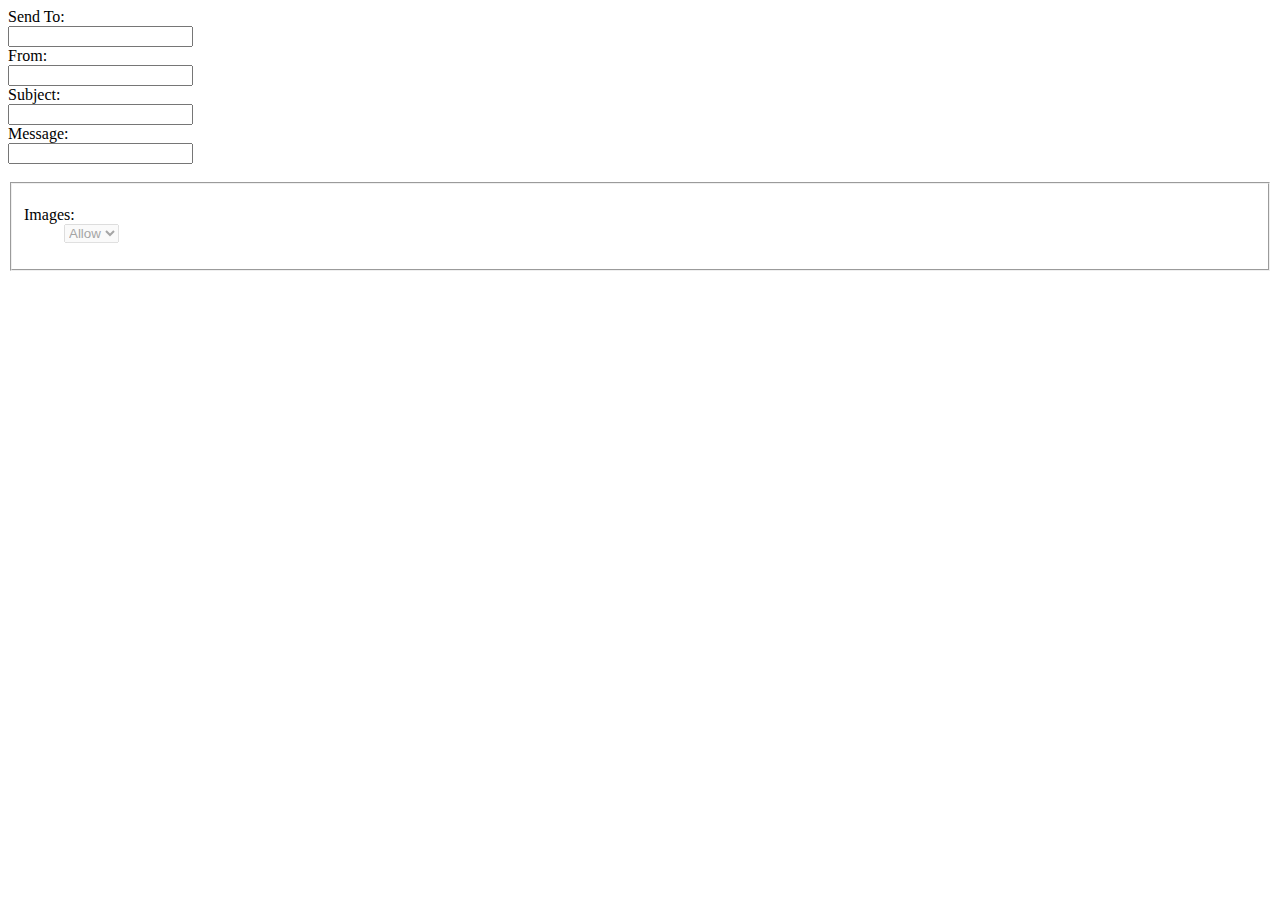
==== TabSummary/popup.html @ ce3b5746 "Merge pull request #5 from dougdellolio/new" ====
<!DOCTYPE html>
<html>
  <head>
    <title>Popup</title>
    <style>
      dt { white-space: nowrap }
    </style>
    <script src="popup.js"></script>
  </head>
  <body>
    <form>
      Send To:<br>
      <input type="text" name="sendto">
      <br>
      From:<br>
      <input type="text" name="from">
      <br>
      Subject:<br>
      <input type="text" name="subject">
      <br>
      Message:<br>
      <input type="text" name="message">
    </form>
    <br>
    <fieldset>
      <dl>
        <dt><label for="images">Images: </label></dt>
        <dd><select id="images" disabled>
          <option value="allow">Allow</option>
          <option value="block">Block</option>
        </select>
      </dl>
    </fieldset>
  </body>
</html>
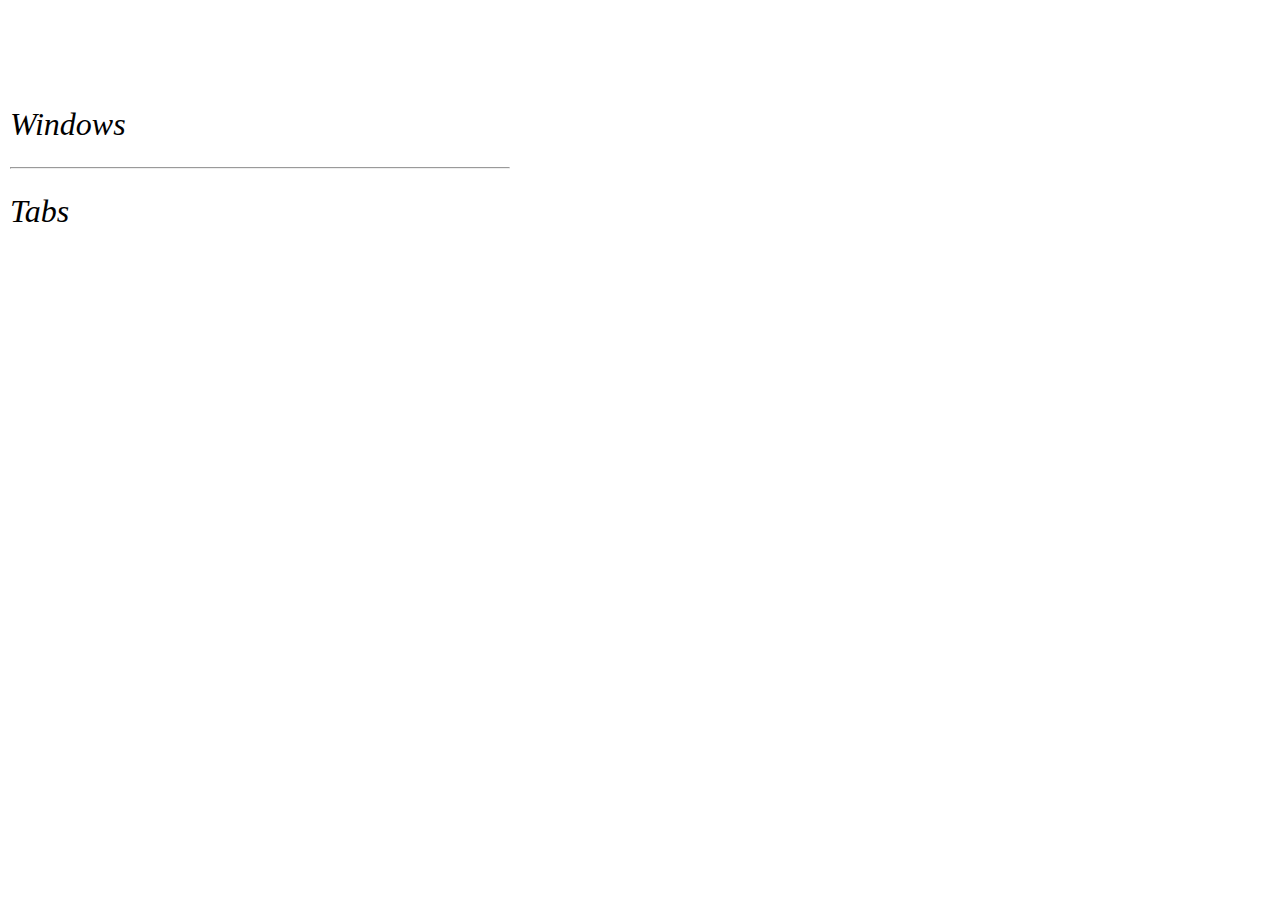
==== commit aa207414: "Merge pull request #6 from dougdellolio/start" ====
--- a/TabSummary/popup.html
+++ b/TabSummary/popup.html
@@ -1,35 +1,16 @@
-<!DOCTYPE html>
 <html>
-  <head>
-    <title>Popup</title>
-    <style>
-      dt { white-space: nowrap }
-    </style>
-    <script src="popup.js"></script>
-  </head>
-  <body>
-    <form>
-      Send To:<br>
-      <input type="text" name="sendto">
-      <br>
-      From:<br>
-      <input type="text" name="from">
-      <br>
-      Subject:<br>
-      <input type="text" name="subject">
-      <br>
-      Message:<br>
-      <input type="text" name="message">
-    </form>
-    <br>
-    <fieldset>
-      <dl>
-        <dt><label for="images">Images: </label></dt>
-        <dd><select id="images" disabled>
-          <option value="allow">Allow</option>
-          <option value="block">Block</option>
-        </select>
-      </dl>
-    </fieldset>
-  </body>
+	<head>
+		<link href="popup.css" rel="stylesheet">
+		<script src="https://ajax.googleapis.com/ajax/libs/jquery/1.10.2/jquery.min.js"></script>
+		<link href="http://fonts.googleapis.com/css?family=Corben:bold" rel="stylesheet" type="text/css">
+ 		<link href="http://fonts.googleapis.com/css?family=Nobile" rel="stylesheet" type="text/css">
+		<script src="popup.js"></script>
+	</head>
+	<body style="width: 500px">
+	  <label>Windows</label>
+	  <div id="windows"></div>
+	  <hr>
+	  <label>Tabs</label>
+	  <div id="tabs"></div>
+	</body>
 </html>
--- a/TabSummary/popup.css
+++ b/TabSummary/popup.css
@@ -0,0 +1,47 @@
+/*
+CSS for the body and labels. Trying to make the labels look more modern by
+using different fonts such as Nobile.
+Also used an overlay that I thought would look a lot more modern.
+*/
+body {
+  margin: 90px 10px 10px;
+}
+
+label {
+  color: #000000;
+  font-size: 200%;
+  font-family: 'Nobile', 16px/1.4 Helvetica, Arial, sans-serif;
+  margin: 0.5em 0;
+  display: inline-block;
+  font-style: italic;
+}
+
+/*Adopted from https://developer.chrome.com/extensions/samples BrowsingDataAPI:Basics*/
+.overlay {
+  display: block;
+  text-align: center;
+  position: absolute;
+  left: 50%;
+  top: 17%;
+  width: 500px;
+  padding: 20px;
+  margin: -40px 0 0 -270px;
+  opacity: 0;
+  background: rgba(0, 0, 0, 0.75);
+  border-radius: 5px;
+  color: #FFF;
+  font: 1.5em/1.2 Helvetica Neue, sans-serif;
+  -webkit-transition: all 1.0s ease;
+  -webkit-transform: scale(0);
+}
+
+/*Adopted from https://developer.chrome.com/extensions/samples BrowsingDataAPI:Basics*/
+.overlay a {
+  color:  #FFF;
+}
+
+/*Adopted from https://developer.chrome.com/extensions/samples BrowsingDataAPI:Basics*/
+.overlay.visible {
+  opacity: 1;
+  -webkit-transform: scale(1);
+}
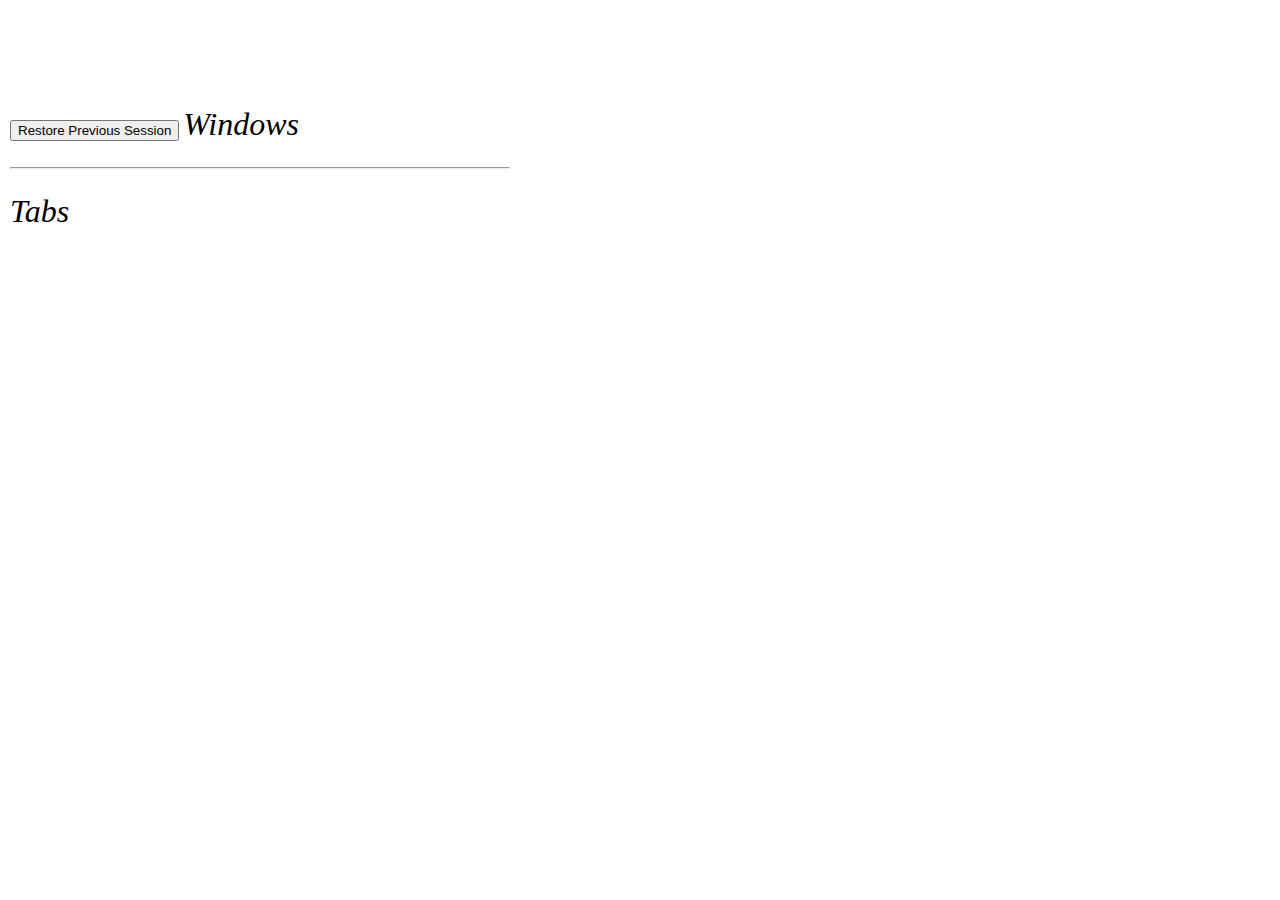
==== commit 5d2ed9f0: "playing around with sessions API" ====
--- a/TabSummary/popup.html
+++ b/TabSummary/popup.html
@@ -7,6 +7,7 @@
 		<script src="popup.js"></script>
 	</head>
 	<body style="width: 500px">
+	  <button id="restoreSessionBt">Restore Previous Session</button>
 	  <label>Windows</label>
 	  <div id="windows"></div>
 	  <hr>
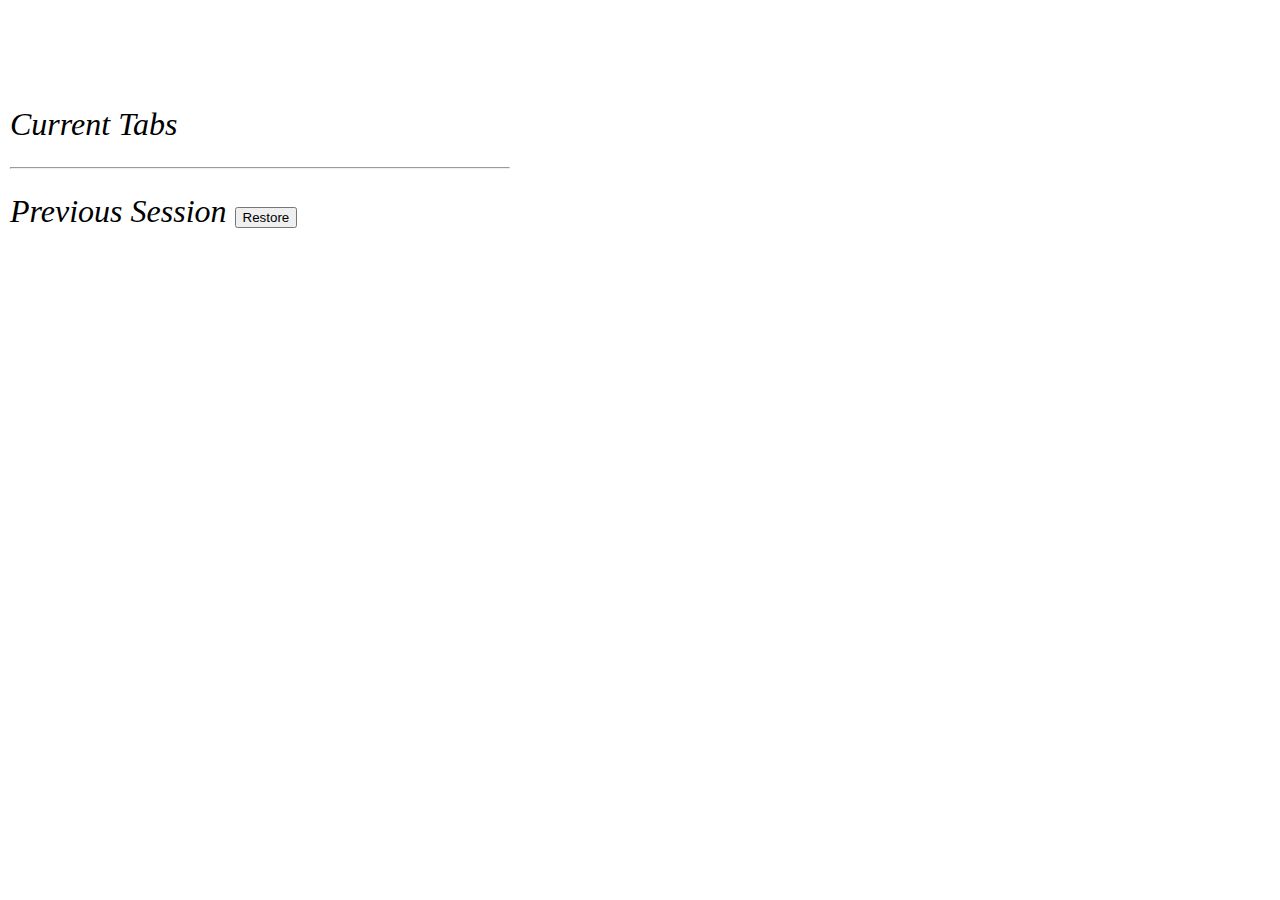
==== commit 2f43f3af: "rearranged UI" ====
--- a/TabSummary/popup.html
+++ b/TabSummary/popup.html
@@ -7,11 +7,10 @@
 		<script src="popup.js"></script>
 	</head>
 	<body style="width: 500px">
-	  <button id="restoreSessionBt">Restore Previous Session</button>
-	  <label>Windows</label>
+	  <label>Current Tabs</label>
 	  <div id="windows"></div>
 	  <hr>
-	  <label>Tabs</label>
+	  <label>Previous Session <button id="restoreSessionBt">Restore</button></label>
 	  <div id="tabs"></div>
 	</body>
 </html>
--- a/TabSummary/popup.css
+++ b/TabSummary/popup.css
@@ -44,4 +44,4 @@
 .overlay.visible {
   opacity: 1;
   -webkit-transform: scale(1);
-}
+}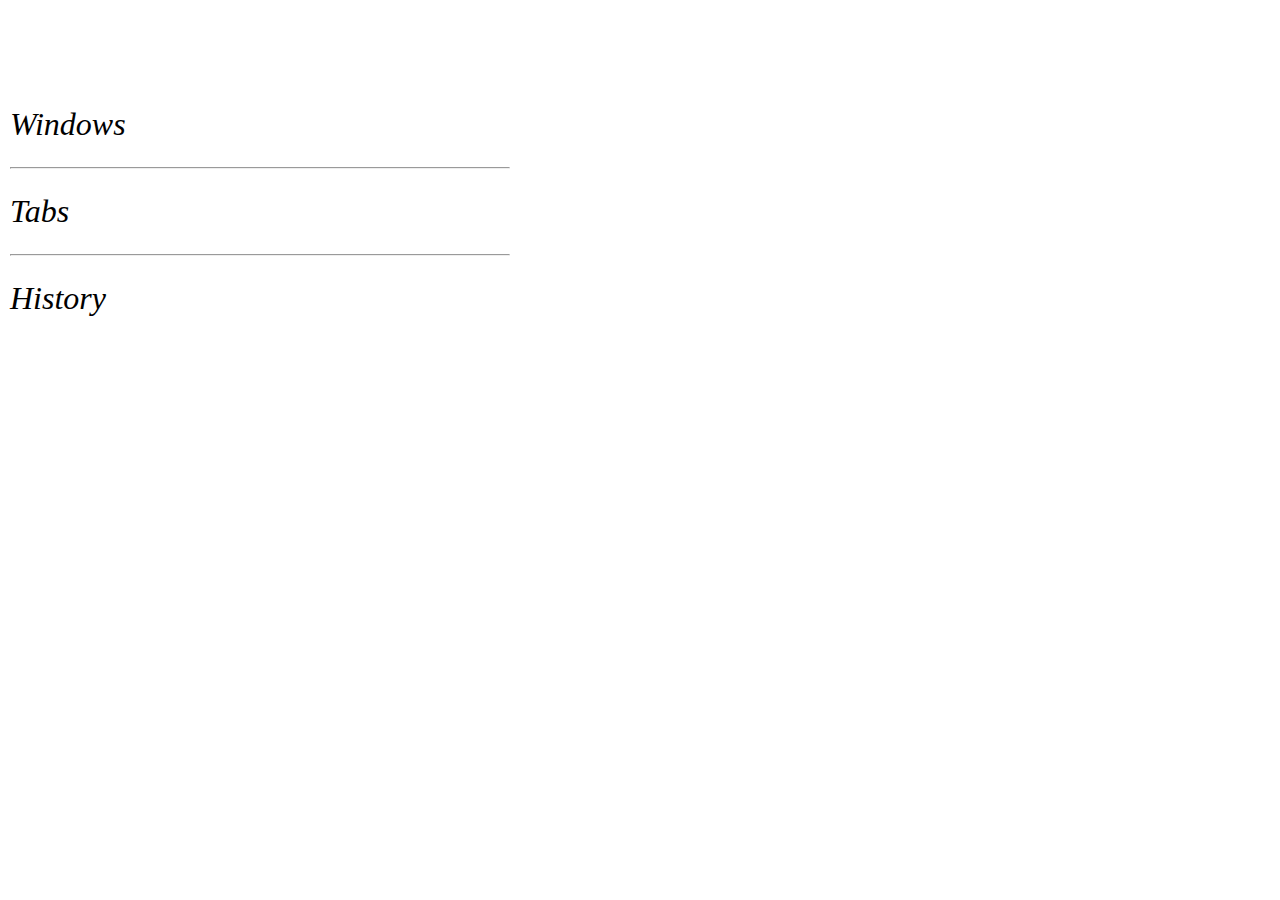
==== commit a3d1cbb1: "Merge pull request #8 from dougdellolio/feature/storage" ====
--- a/TabSummary/popup.html
+++ b/TabSummary/popup.html
@@ -7,10 +7,13 @@
 		<script src="popup.js"></script>
 	</head>
 	<body style="width: 500px">
-	  <label>Current Tabs</label>
+	  <label>Windows</label>
 	  <div id="windows"></div>
 	  <hr>
-	  <label>Previous Session <button id="restoreSessionBt">Restore</button></label>
+	  <label>Tabs</label>
 	  <div id="tabs"></div>
+	  <hr>
+	  <label>History</label>
+	  <div id="history"></div>
 	</body>
 </html>
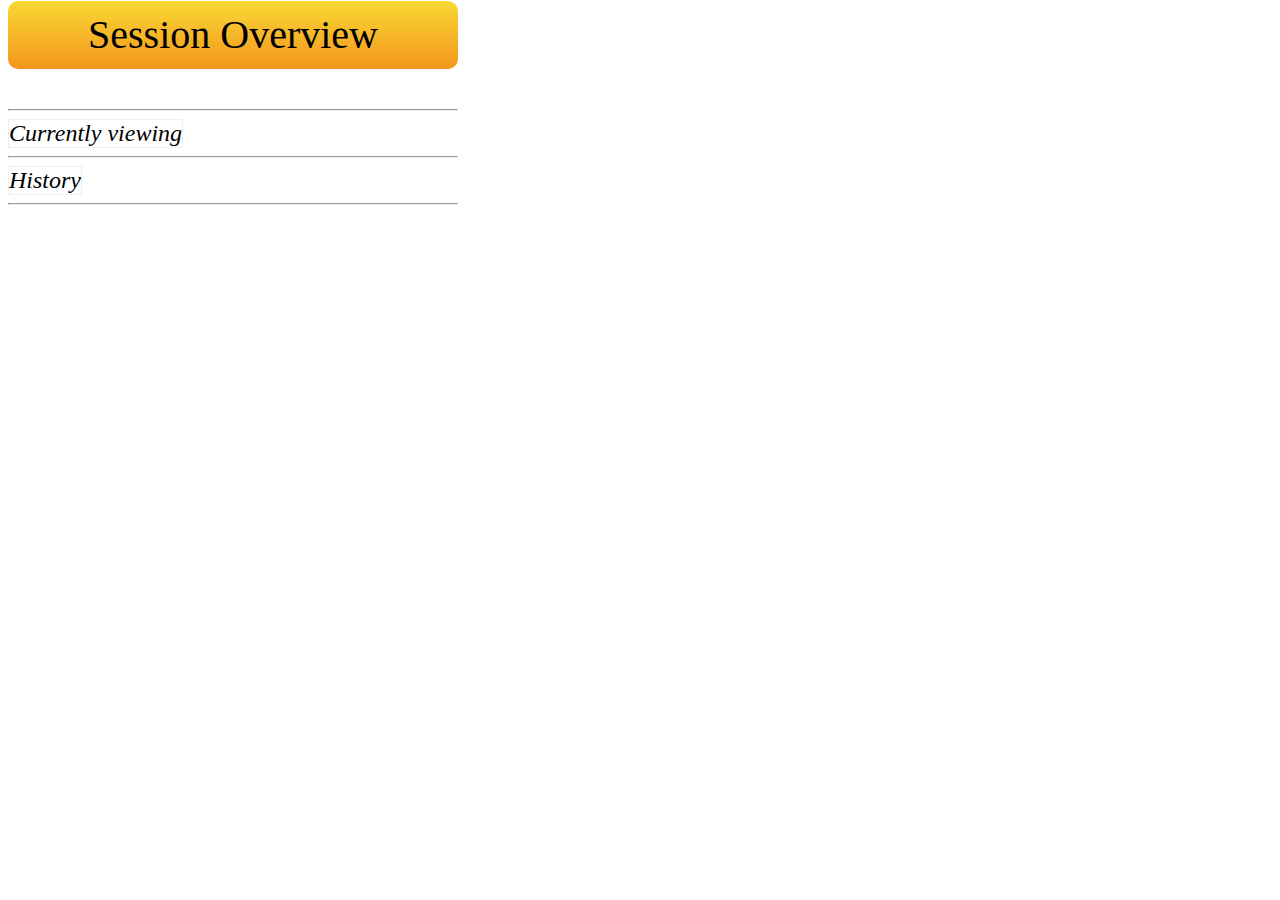
==== commit bf158d6a: "[Feature] Modernize" ====
--- a/TabSummary/popup.html
+++ b/TabSummary/popup.html
@@ -3,17 +3,17 @@
 		<link href="popup.css" rel="stylesheet">
 		<script src="https://ajax.googleapis.com/ajax/libs/jquery/1.10.2/jquery.min.js"></script>
 		<link href="http://fonts.googleapis.com/css?family=Corben:bold" rel="stylesheet" type="text/css">
- 		<link href="http://fonts.googleapis.com/css?family=Nobile" rel="stylesheet" type="text/css">
+		<link href="http://fonts.googleapis.com/css?family=Nobile" rel="stylesheet" type="text/css">
 		<script src="popup.js"></script>
 	</head>
-	<body style="width: 500px">
-	  <label>Windows</label>
-	  <div id="windows"></div>
+	<body style="width: 450px">
+	  <h1><p class="triangle-isosceles">Session Overview</p></h1>
 	  <hr>
-	  <label>Tabs</label>
+	  <label>Currently viewing</label>
 	  <div id="tabs"></div>
 	  <hr>
 	  <label>History</label>
 	  <div id="history"></div>
+	  <hr>
 	</body>
 </html>
--- a/TabSummary/popup.css
+++ b/TabSummary/popup.css
@@ -1,47 +1,46 @@
-/*
-CSS for the body and labels. Trying to make the labels look more modern by
-using different fonts such as Nobile.
-Also used an overlay that I thought would look a lot more modern.
-*/
 body {
-  margin: 90px 10px 10px;
+    margin-top: 1px;
+    margin-bottom: 20px;
+    margin-right: 10px;
+    margin-left: 8px;
+}
+
+h1 {
+  margin:0px;
+  padding:0px;
+  font-size:2.5em;
+  font-weight:normal;
+  line-height:1.2;
+  text-align:center;
 }
 
 label {
   color: #000000;
-  font-size: 200%;
+  font-size: 150%;
   font-family: 'Nobile', 16px/1.4 Helvetica, Arial, sans-serif;
-  margin: 0.5em 0;
   display: inline-block;
   font-style: italic;
+  border-style: ridge;
+  border-width: thin;
 }
 
-/*Adopted from https://developer.chrome.com/extensions/samples BrowsingDataAPI:Basics*/
-.overlay {
-  display: block;
-  text-align: center;
-  position: absolute;
-  left: 50%;
-  top: 17%;
-  width: 500px;
-  padding: 20px;
-  margin: -40px 0 0 -270px;
-  opacity: 0;
-  background: rgba(0, 0, 0, 0.75);
-  border-radius: 5px;
-  color: #FFF;
-  font: 1.5em/1.2 Helvetica Neue, sans-serif;
-  -webkit-transition: all 1.0s ease;
-  -webkit-transform: scale(0);
+/*alternate change color so easier to distinguish*/
+li:nth-child(even) {background: #CCC}
+li:nth-child(odd) {background: #FFF}
+ul.a{ }
+
+/*Written by Nicholas Gallagher - http://nicolasgallagher.com/pure-css-speech-bubbles/demo/default.css*/
+.triangle-isosceles {
+  position:relative;
+  padding:10px;
+  color:#000;
+  background:#f3961c; /* default background for browsers without gradient support */
+  /* css3 */
+  background:-webkit-gradient(linear, 0 0, 0 100%, from(#f9d835), to(#f3961c));
+  background:-moz-linear-gradient(#f9d835, #f3961c);
+  background:-o-linear-gradient(#f9d835, #f3961c);
+  background:linear-gradient(#f9d835, #f3961c);
+  -webkit-border-radius:10px;
+  -moz-border-radius:10px;
+  border-radius:10px;
 }
-
-/*Adopted from https://developer.chrome.com/extensions/samples BrowsingDataAPI:Basics*/
-.overlay a {
-  color:  #FFF;
-}
-
-/*Adopted from https://developer.chrome.com/extensions/samples BrowsingDataAPI:Basics*/
-.overlay.visible {
-  opacity: 1;
-  -webkit-transform: scale(1);
-}